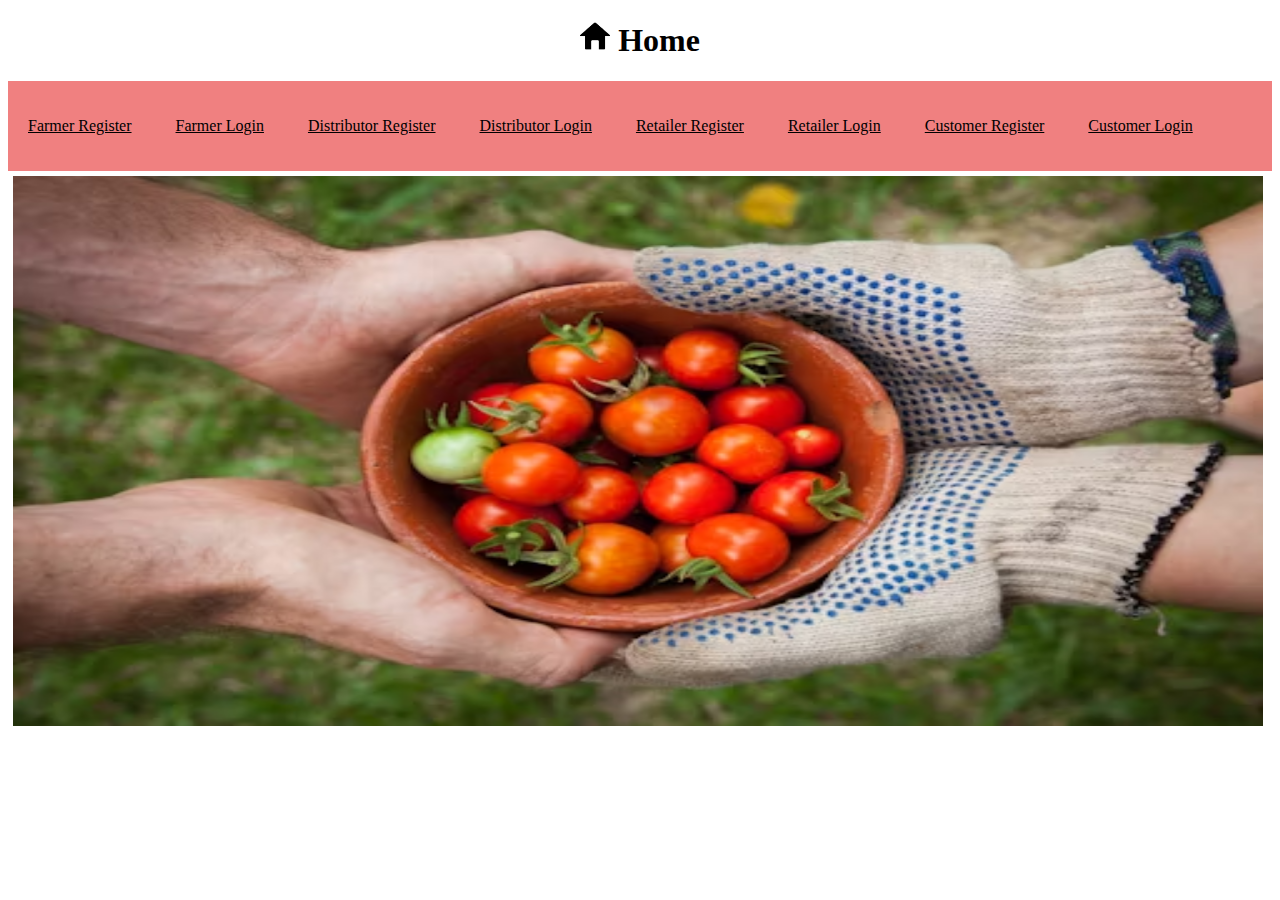
==== index.html @ 64aef0e9 "Add files via upload" ====
<!DOCTYPE html>

<html>
    <head>
        <title>Home</title>
        <link href="./style.css" rel="stylesheet"/>
    </head>

    <body>
        <h1><img src="./home.png" /> Home</h1>
        <div class="holders">
        <a href="./farmer.html"><p>Farmer Register</p></a>
        <a href="./farmerlogin.html">Farmer Login</a>
        <a href="./distributor.html"><p>Distributor Register</p></a>
        <a href="./distributorlogin.html">Distributor Login</a>
        <a href="./retailer.html"><p>Retailer Register</p></a>
        <a href="./retailerlogin.html">Retailer Login</a>
        <a href="./customer.html"><p>Customer Register</p></a>
        <a href="./customerlogin.html">Customer Login</a>
        </div>
        <img class="main" src="./sc.png" />
    </body>
</html>
---- style.css ----
.form {
    text-align: center;
    background-color: none;
    border-radius: 1%;
}


div {
    padding: 10px;
}
.submit {
    background-color: green;
    border-radius: 20%;
    border: none;
    padding: 10px;
    font-size: large;
    font-weight: 700;
    margin: 10px;
}

h1 {
    text-align: center;
    background-color: none;
    border-radius: 1%;
}

a {
    display: inline-block;
    padding: 20px;
    text-align: center;
    color: black;
}

img {
    width: 30px;
}

.main {
    width: 1250px;
    margin: 5px;
    height: 550px;
}

.holders {
    background-color: lightcoral;
    padding: 0;
}
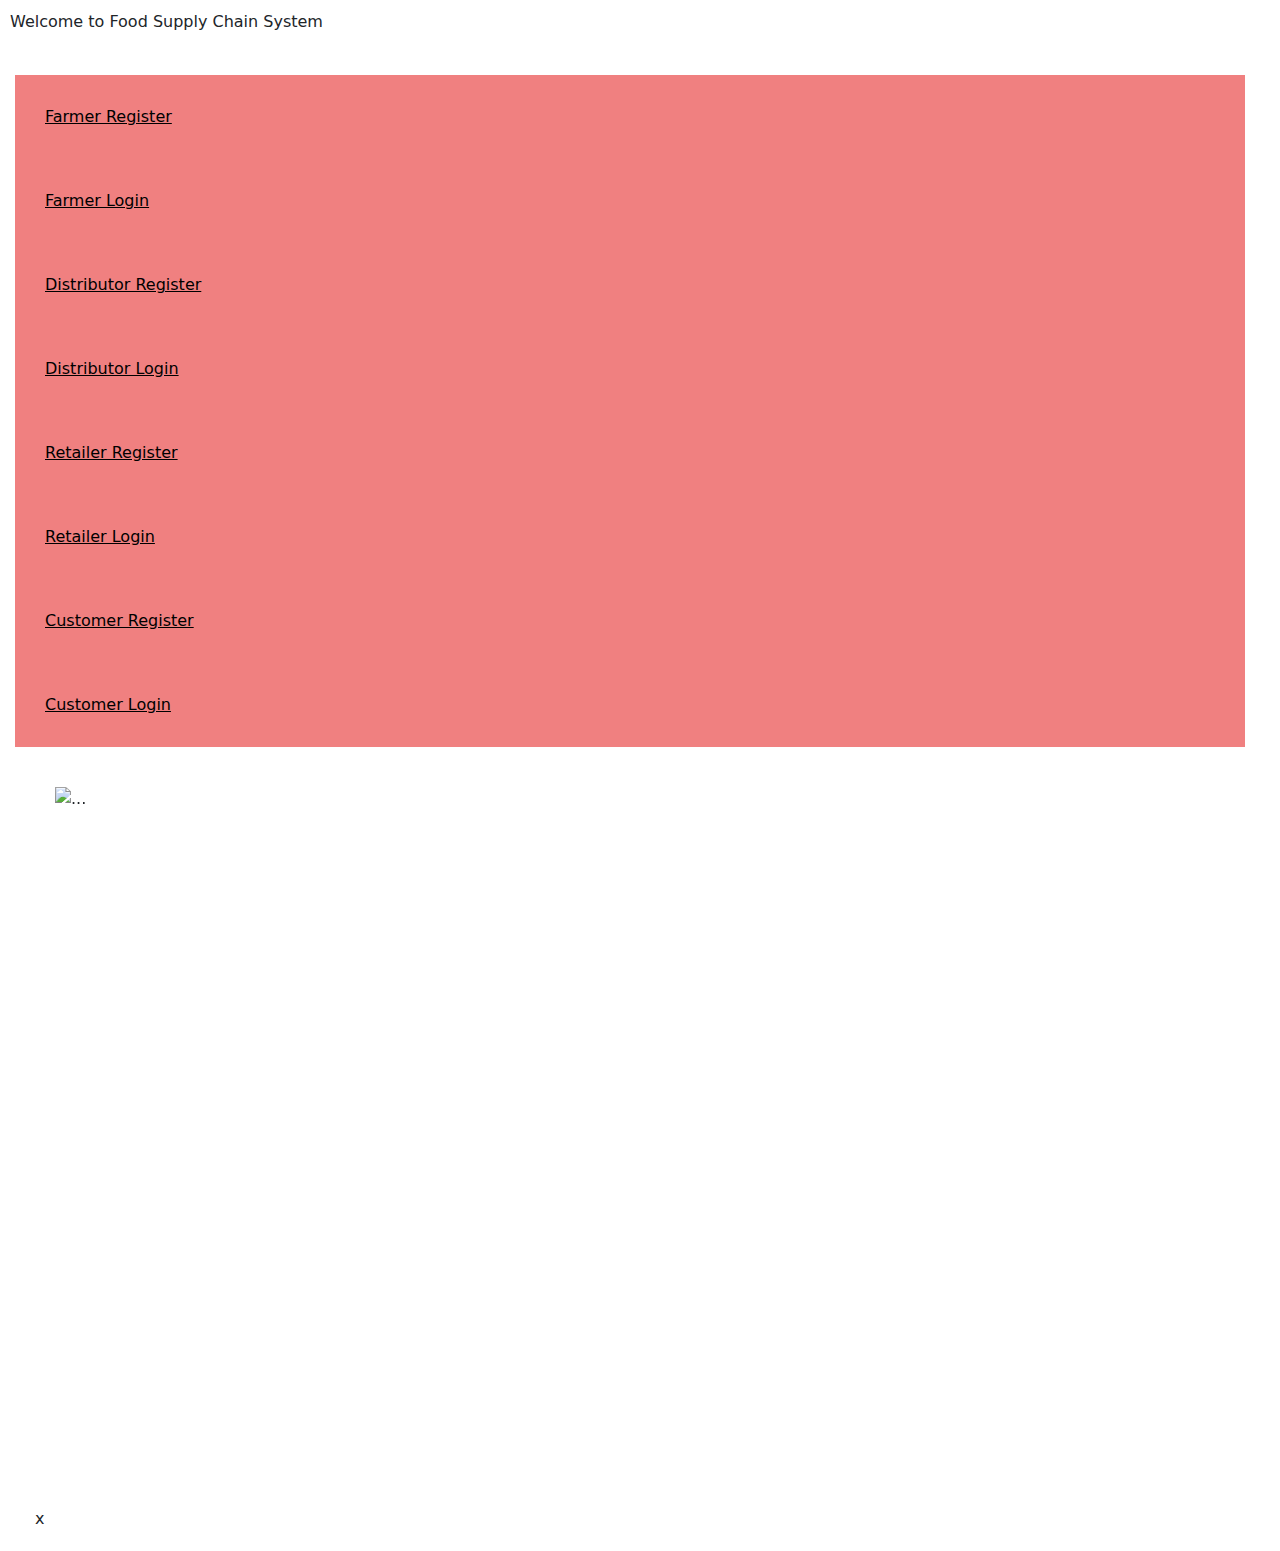
==== commit 7d959760: "Update index.html" ====
--- a/index.html
+++ b/index.html
@@ -3,21 +3,52 @@
 <html>
     <head>
         <title>Home</title>
+        <meta charset="UTF-8" />
+        <link href="https://cdn.jsdelivr.net/npm/bootstrap@5.3.3/dist/css/bootstrap.min.css" rel="stylesheet" integrity="sha384-QWTKZyjpPEjISv5WaRU9OFeRpok6YctnYmDr5pNlyT2bRjXh0JMhjY6hW+ALEwIH" crossorigin="anonymous">
         <link href="./style.css" rel="stylesheet"/>
     </head>
 
     <body>
-        <h1><img src="./home.png" /> Home</h1>
-        <div class="holders">
-        <a href="./farmer.html"><p>Farmer Register</p></a>
-        <a href="./farmerlogin.html">Farmer Login</a>
-        <a href="./distributor.html"><p>Distributor Register</p></a>
-        <a href="./distributorlogin.html">Distributor Login</a>
-        <a href="./retailer.html"><p>Retailer Register</p></a>
-        <a href="./retailerlogin.html">Retailer Login</a>
-        <a href="./customer.html"><p>Customer Register</p></a>
-        <a href="./customerlogin.html">Customer Login</a>
+        <div class="fs">
+            <p>Welcome to Food Supply Chain System</p>
         </div>
-        <img class="main" src="./sc.png" />
+        <div class="main">
+            <div class="holders">
+            <div class="rr"><a href="./farmer.html">Farmer Register</a></div>
+            <div class="rr"><a href="./farmerlogin.html">Farmer Login</a></div>
+            <div class="rr"><a href="./distributor.html">Distributor Register</a></div>
+            <div class="rr"><a href="./distributorlogin.html">Distributor Login</a></div>
+            <div class="rr"><a href="./retailer.html">Retailer Register</a></div>
+            <div class="rr"><a href="./retailerlogin.html">Retailer Login</a></div>
+            <div class="rr"><a href="./customer.html">Customer Register</a></div>
+            <div class="rr"><a href="./customerlogin.html">Customer Login</a></div> 
+            </div>
+            
+            <div class="bg">
+                <div id="carouselExampleAutoplaying" class="carousel slide" data-bs-ride="carousel">
+                    <div class="carousel-inner">
+                    <div class="carousel-item active">
+                        <img src="https://img.etimg.com/thumb/width-1600,height-900,imgsize-137256,resizemode-75,msid-107573803/small-biz/trade/exports/insights/from-generative-ai-to-sustainability-how-stakeholders-can-navigate-supply-chain-disruptions-in-2024.jpg" class="d-block w-100" alt="..." height="700">
+                    </div>
+                    <div class="carousel-item">
+                        <img src="https://media.licdn.com/dms/image/D4D12AQEfJ0xOJS_GpA/article-cover_image-shrink_600_2000/0/1680157174044?e=2147483647&v=beta&t=Sos2fnZedmHa53fHHtr3tt8NAnfrxEv00jxKx5KprfQ" class="d-block w-100" alt="..." height="700">
+                    </div>
+                    <div class="carousel-item">
+                        <img src="https://appinventiv.com/wp-content/uploads/2021/12/Supply-chain-digital-transformation-How-and-why-it-matters-to-your-organization-04-scaled.webp" class="d-block w-100" alt="..." height="700">
+                    </div>
+                    </div>x
+                    <button class="carousel-control-prev" type="button" data-bs-target="#carouselExampleAutoplaying" data-bs-slide="prev">
+                    <span class="carousel-control-prev-icon" aria-hidden="true"></span>
+                    <span class="visually-hidden">Previous</span>
+                    </button>
+                    <button class="carousel-control-next" type="button" data-bs-target="#carouselExampleAutoplaying" data-bs-slide="next">
+                    <span class="carousel-control-next-icon" aria-hidden="true"></span>
+                    <span class="visually-hidden">Next</span>
+                    </button>
+                </div>
+            </div>
+        </div>
+          <script src="https://cdn.jsdelivr.net/npm/bootstrap@5.3.3/dist/js/bootstrap.bundle.min.js" integrity="sha384-YvpcrYf0tY3lHB60NNkmXc5s9fDVZLESaAA55NDzOxhy9GkcIdslK1eN7N6jIeHz" crossorigin="anonymous"></script>
+
     </body>
-</html>+</html>
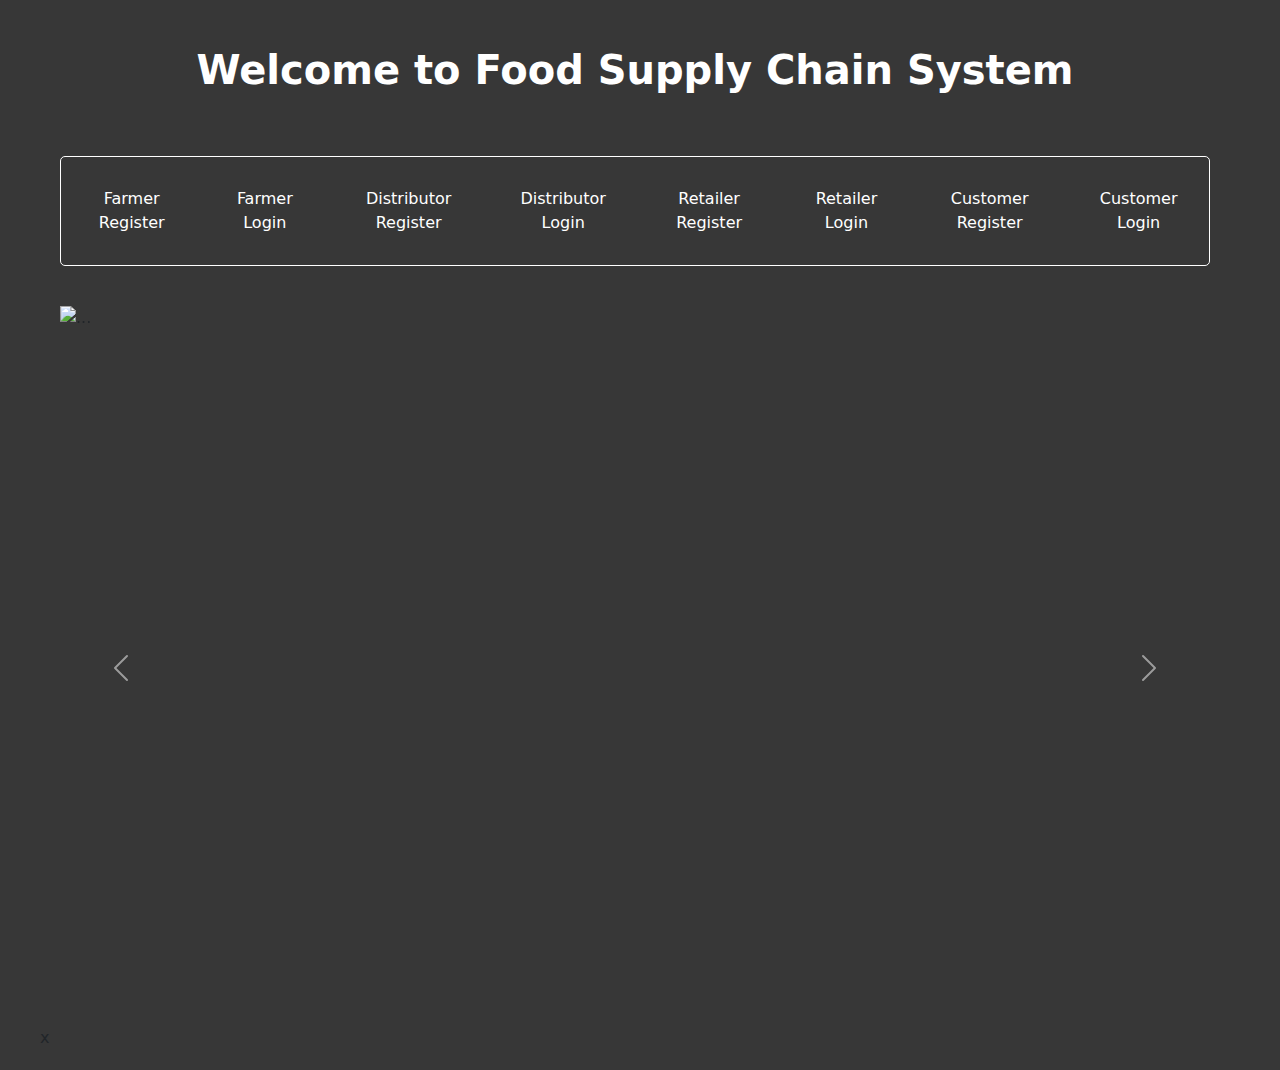
==== commit 3c2b6fe8: "Update index.html" ====
--- a/index.html
+++ b/index.html
@@ -10,7 +10,7 @@
 
     <body>
         <div class="fs">
-            <p>Welcome to Food Supply Chain System</p>
+            <p>Welcome to <span>Food Supply Chain System</span></p>
         </div>
         <div class="main">
             <div class="holders">
--- a/style.css
+++ b/style.css
@@ -1,3 +1,8 @@
+
+body {
+    background-color: #373737;
+}
+
 .form {
     text-align: center;
     background-color: none;
@@ -21,7 +26,9 @@
 h1 {
     text-align: center;
     background-color: none;
-    border-radius: 1%;
+    font-size: x-large;
+    padding-top: 20px;
+    margin-bottom: 20px;
 }
 
 a {
@@ -29,20 +36,65 @@
     padding: 20px;
     text-align: center;
     color: black;
+    text-decoration: none;
+    color: white;
 }
 
 img {
-    width: 30px;
+    width: 100px;
 }
 
 .main {
     width: 1250px;
     margin: 5px;
-    height: 550px;
+    height: 810px;
 }
 
 .holders {
-    background-color: lightcoral;
+    display: flex;
+    font-size: medium;
     padding: 0;
+    margin-bottom: 0x;
+    border-style: solid;
+    border-color: white;
+    border-radius: 5px;
+    border-width: 0.5px;
+    width: 1150px;
+    margin-left: 40px;
 }
 
+.bg {
+       
+}
+
+hr {
+    border-width: 70px;
+    color: #f08080;
+    margin: 0;
+}
+
+.fs {
+
+    color: white;
+    text-align: center;
+    font-weight: bold;
+    font-size: 40px;
+   /* border-style: solid; */
+    padding: 30px;
+    width: 1250px;
+    margin-left: 10px;
+    margin-top: 10px;
+}
+
+.main {
+   /* border-style: solid; */
+    margin-left: 10px;
+    margin-top: 0;
+    border-top: 5px;
+}
+
+a:hover {
+    color: yellow; /* Change to any color you prefer */
+  }
+
+
